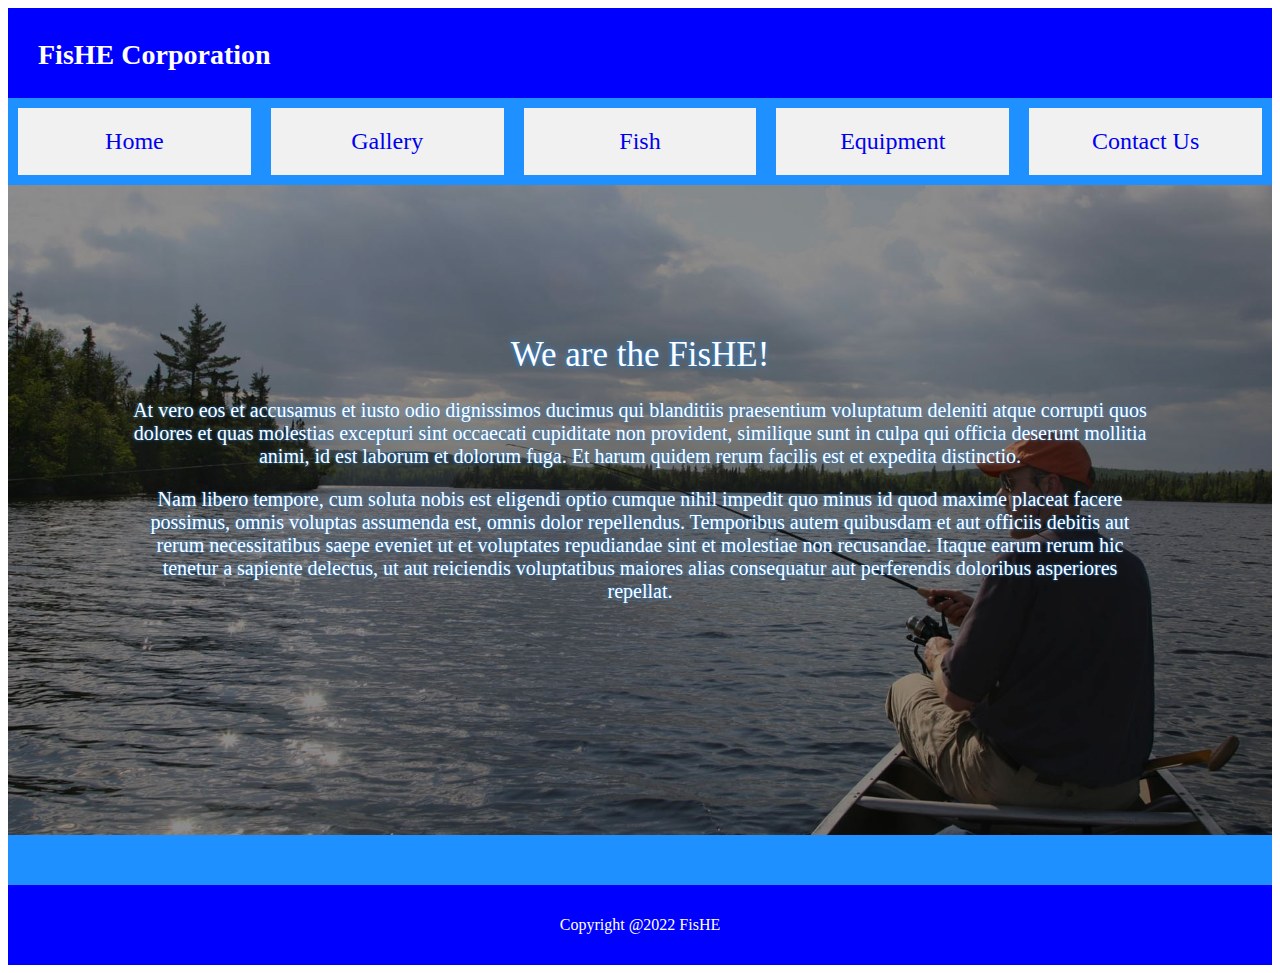
==== index.html @ 72b5618d "Updated index html & css for footer" ====
<!DOCTYPE html>
<html lang="en">
<head>
    <meta charset="UTF-8">
    <meta http-equiv="X-UA-Compatible" content="IE=edge">
    <meta name="viewport" content="width=device-width, initial-scale=1.0">
    <title>FisHE Corporation</title>
    <link rel="stylesheet" href="index-style.css">
</head>
<body>
    <div class="header">
        <div class="navbar-container">
            <div class="navbar-content">
                <h1>FisHE Corporation</h1>
            </div>
        </div>
        <div class="flex-container">
            <a href="https://akosovski.github.io/FisHE-HCI.github.io/index.html"><div>Home</div></a>
            <a href="https://akosovski.github.io/FisHE-HCI.github.io/gallery.html"><div>Gallery</div></a>
            <a href="#"><div>Fish</div></a>
            <a href="#"><div>Equipment</div></a>
            <a href="#"><div>Contact Us</div></a>
        </div>          
    </div>
        
    <div class="description-container">
        <div class="description-content">
            <div class="description" style="opacity: 5"><h1>We are the FisHE!</h1></div>
            <div class="description"><p>At vero eos et accusamus et iusto odio dignissimos ducimus qui blanditiis praesentium voluptatum deleniti atque corrupti quos dolores et quas molestias excepturi sint occaecati cupiditate non provident, similique sunt in culpa qui officia deserunt mollitia animi, id est laborum et dolorum fuga. Et harum quidem rerum facilis est et expedita distinctio. </p></div>
            <div class="description"><p>Nam libero tempore, cum soluta nobis est eligendi optio cumque nihil impedit quo minus id quod maxime placeat facere possimus, omnis voluptas assumenda est, omnis dolor repellendus. Temporibus autem quibusdam et aut officiis debitis aut rerum necessitatibus saepe eveniet ut et voluptates repudiandae sint et molestiae non recusandae. Itaque earum rerum hic tenetur a sapiente delectus, ut aut reiciendis voluptatibus maiores alias consequatur aut perferendis doloribus asperiores repellat.</p></div>  
        </div>
    </div>

    <div class="image-carousel">
        <div class="flex-container-home">
            <a class="prev" onclick="addImages(-1)" style="max-width: 100px;"><div><h1 style="right: 30%;">&#10094;</h1></div></a>
            <div class="carousel-container">
                <div class="carousel">
                    <img src="./home-images/carousel-images-1.jpg" style="width:100%">
                </div>
                <div class="carousel">
                    <img src="./home-images/carousel-images-2.jpg" style="width:100%">
                </div>
                <div class="carousel">
                    <img src="./home-images/carousel-images-3.jpg" style="width:100%">
                </div>   
            </div>
            <a class="next" onclick="addImages(1)" style="max-width: 100px;"><div><h1 style="left: 30%;">&#10095;</h1></div></a>
        </div>
    </div>

    <footer>
        <div class="footer-container">
            <div class="footer-content">
                <h1>Copyright @2022 FisHE</h1>
            </div>
        </div>
    </footer>

    <script src="index-app.js"></script>
</body>
</html>
---- index-style.css ----
* {box-sizing: border-box;}

/* Header Properties - Start */
.navbar-container{
    background-color: blue;
    display: inline-block;
    height: 90px;
    width: 100%;
    position: sticky;
    top: 0px;
    z-index:99;
}
.navbar-content h1{
    font-size: 28px;
    padding-left: 30px;
    padding-top: 12px;
    color: white;
    transition: all 500ms;
}
.flex-container {
    width: 100%;
    justify-content: center;
    display: flex;
    background-color: dodgerblue;
}
.flex-container a {
    text-decoration: none;
    text-align: center;
    flex: 1;
    background-color: #f1f1f1;
    margin: 10px;
    padding: 20px;
    font-size: 24px;
    transition: all 300ms;
}
.flex-container a:hover {
    background-color: lightgreen;
    color: white;
    font-weight: bold;
    border-radius: 15px 50px;
}
/* Responsive Media */
@media only screen and (max-width: 1100px) {
    .flex-container a {
        margin: center;
        font-size: 20px;
        transition: all 300ms;
        padding: 10px;
    }
}
@media only screen and (max-width: 825px) {
    .navbar-content h1{
        font-size: 26px;
        text-align: center;
        color: white;
        transition: all 500ms;
    }
    .flex-container a {
        position: relative;
        float: left;
        margin: center;
        flex: 1;
        font-size: 20px;
        transition: all 300ms;
        padding: 13px;
        height: fit-content;
    }
    .flex-container{
        flex-direction: column;
    }
}
@media only screen and (max-width: 600px) {
    .flex-container a {
        margin: center;
        font-size: 18px;
        transition: all 300ms;
        padding: 10px;
    }
}
/* Header Properties - End */


/* Home Properties - Start */

/* Body Description */
.description-container {
    margin-top: -23px;
    width: 100%;
    min-height: 650px;
    background-image: url('./home-images/home-backdrop.jpg');
    background-size: cover;
    transition: all 500ms;
}
.description-content{
    background-color: rgba(0,0,0,.45);
    min-height: 650px;
    transition: all 500ms;
}
.description h1 {
    color: white;
    padding-top: 150px;
    text-align: center;
    font-size: 35px;
    font-weight: normal;
    padding-left: 30px;
    padding-right: 30px;
    text-shadow: 0 0 5px dodgerblue;
    transition: all 500ms;
}
.description p{
    color: white;
    text-align: center;
    font-size: 20px;
    padding-left: 120px;
    padding-right: 120px;
    text-shadow: 0 0 3px dodgerblue;
    transition: all 500ms;
}

@media only screen and (max-width: 1160px) {
    .description-container {
        margin-top: -17px;
        min-height: 590px;
    }
    .description h1 {
        color: white;
        padding-top: 120px;
        text-align: center;
        font-size: 26px;
        font-weight: normal;
        padding-left: 10px;
        padding-right: 10px;
        text-shadow: 0 0 5px dodgerblue;
    }
    .description p{
        color: white;
        text-align: center;
        font-size: 17px;
        padding-left: 50px;
        padding-right: 50px;
        text-shadow: 0 0 3px dodgerblue;
    }
    .description-content{
        min-height: 590px;
    }
}
@media only screen and (max-width: 850px) {
    .description h1 {
        color: white;
        padding-top: 100px;
        text-align: center;
        font-size: 20px;
        font-weight: normal;
        padding-left: 10px;
        padding-right: 10px;
        text-shadow: 0 0 5px dodgerblue;
    }
    .description p{
        color: white;
        text-align: center;
        font-size: 16px;
        padding-left: 50px;
        padding-right: 50px;
        text-shadow: 0 0 3px dodgerblue;
    }
}
@media only screen and (max-width: 600px) {
    .description-container {
        margin-top: -15px;
        min-height: 550px;
    }
    .description h1 {
        color: white;
        padding-top: 45px;
        text-align: center;
        font-size: 21px;
        font-weight: normal;
        padding-left: 10px;
        padding-right: 10px;
        text-shadow: 0 0 5px dodgerblue;
    }
    .description p{
        color: white;
        text-align: center;
        font-size: 15px;
        padding-left: 50px;
        padding-right: 50px;
        text-shadow: 0 0 3px dodgerblue;
    }
    .description-content{
        min-height: 550px;
    }
}
@media only screen and (max-width: 600px) {

    .description h1 {
        color: white;
        padding-top: 30px;
        text-align: center;
        font-size: 18px;
        font-weight: normal;
        padding-left: 10px;
        padding-right: 10px;
        text-shadow: 0 0 5px dodgerblue;
    }
    .description p{
        color: white;
        text-align: center;
        font-size: 14px;
        padding-left: 50px;
        padding-right: 50px;
        text-shadow: 0 0 3px dodgerblue;
    }
}

/* Image Carousel */
.flex-container-home {
    width: 100%;
    justify-content: center;
    display: flex;
    background-color: dodgerblue;
}
.flex-container-home a {
    min-width: 5%;
    text-decoration: none;
    text-align: center;
    flex: 1;
    background-color: white;
    margin: 25px;
    font-size: 24px;
    transition: all 300ms;
    border-radius: 10px;
}
.flex-container-home h1 {
    position: absolute;
    top: 35%;
    font-size: 60px;
    transition: all 300ms;
    color: white;
}
.carousel {display: none}
.carousel-container img {vertical-align: middle;}
.carousel-container {
    max-width: 1235px;
    position: relative;
    margin: auto;
}
.prev, .next {
    justify-content: center;
    cursor: pointer;
    max-width: 120px;
    position: relative;
    font-weight: bold;
    font-size: 18px;
    transition: 0.6s ease;
    border-radius: 0 3px 3px 0;
}
.next { 
    right: 0; 
    border-radius: 3px 0 0 3px;
}
.prev:hover, .next:hover {
    background-color: rgb(124, 207, 124);
}
@media only screen and (max-width: 1100px) {
    .flex-container-home a {
        margin: 20px;
        border-radius: 7px;
    }
    .flex-container-home h1 {
        position: absolute;
        top: 35%;
        font-size: 40px;
        transition: all 300ms;
        color: white;
    }
}
@media only screen and (max-width: 800px) {
    .flex-container-home a {
        border-radius: 4px;
        margin: 10px;
    }
    .flex-container-home h1 {
        position: absolute;
        top: 35%;
        font-size: 20px;
        transition: all 300ms;
        color: white;
    }
}
/* Home Properties - End */

/* Footer Properties */
.footer-container{
    background-color: blue;
    display: inline-block;
    height: 80px;
    width: 100%;
    position: sticky;
    bottom: 0px;
}
.footer-content{
    display: flex;
    align-items: center;
    justify-content: center;
    flex-direction: column;
    text-align: center;
}
.footer-content h1{
    text-align: center;
    font-size: 16px;
    padding-left: auto;
    padding-right: auto;
    padding-top: 20px;
    color: white;
    transition: all 500ms;
    font-weight: normal;
}
@media only screen and (max-width: 800px) {
    .footer-content h1 {
        text-align: center;
        font-weight: normal;
        font-size: 13px;
        padding-left: auto;
        padding-right: auto;
        padding-top: 12px;
        color: white;
        transition: all 500ms;
    }
}
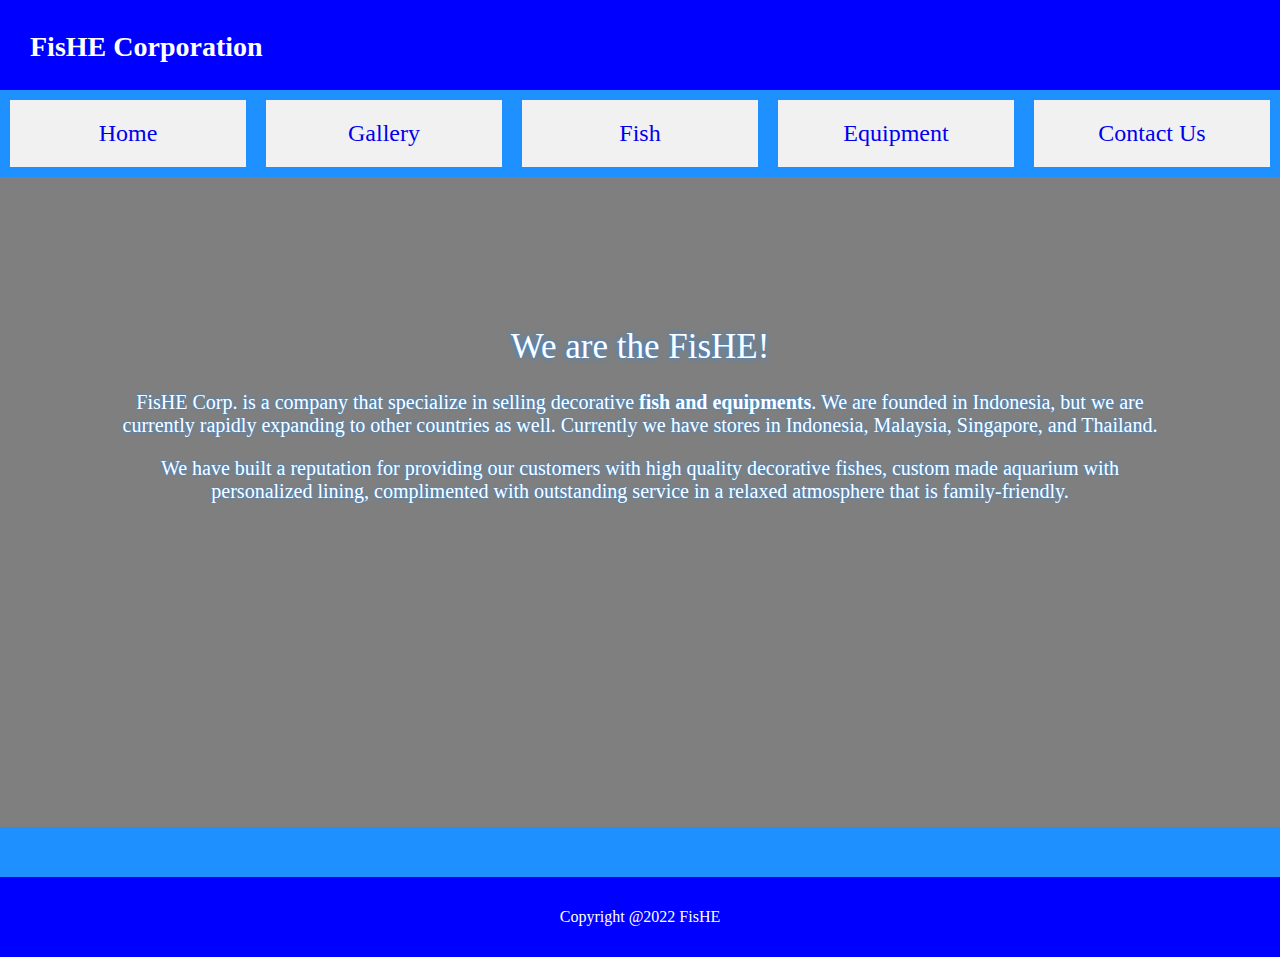
==== commit e6c62f95: "Redefine index and adding contact form validation" ====
--- a/index.html
+++ b/index.html
@@ -15,25 +15,25 @@
             </div>
         </div>
         <div class="flex-container">
-            <a href="https://akosovski.github.io/FisHE-HCI.github.io/index.html"><div>Home</div></a>
-            <a href="https://akosovski.github.io/FisHE-HCI.github.io/gallery.html"><div>Gallery</div></a>
-            <a href="#"><div>Fish</div></a>
-            <a href="#"><div>Equipment</div></a>
-            <a href="#"><div>Contact Us</div></a>
+            <a href="index.html"><div>Home</div></a>
+            <a href="gallery.html"><div>Gallery</div></a>
+            <a href="fish.html"><div>Fish</div></a>
+            <a href="equipment.html"><div>Equipment</div></a>
+            <a href="contact.html"><div>Contact Us</div></a>
         </div>          
     </div>
         
     <div class="description-container">
         <div class="description-content">
             <div class="description" style="opacity: 5"><h1>We are the FisHE!</h1></div>
-            <div class="description"><p>At vero eos et accusamus et iusto odio dignissimos ducimus qui blanditiis praesentium voluptatum deleniti atque corrupti quos dolores et quas molestias excepturi sint occaecati cupiditate non provident, similique sunt in culpa qui officia deserunt mollitia animi, id est laborum et dolorum fuga. Et harum quidem rerum facilis est et expedita distinctio. </p></div>
-            <div class="description"><p>Nam libero tempore, cum soluta nobis est eligendi optio cumque nihil impedit quo minus id quod maxime placeat facere possimus, omnis voluptas assumenda est, omnis dolor repellendus. Temporibus autem quibusdam et aut officiis debitis aut rerum necessitatibus saepe eveniet ut et voluptates repudiandae sint et molestiae non recusandae. Itaque earum rerum hic tenetur a sapiente delectus, ut aut reiciendis voluptatibus maiores alias consequatur aut perferendis doloribus asperiores repellat.</p></div>  
+            <div class="description"><p>FisHE Corp. is a company that specialize in selling decorative <strong>fish and equipments</strong>. We are founded in Indonesia, but we are currently rapidly expanding to other countries as well. Currently we have stores in Indonesia, Malaysia, Singapore, and Thailand. </p></div>
+            <div class="description"><p>We have built a reputation for providing our customers with high quality decorative fishes, custom made aquarium with personalized lining, complimented with outstanding service in a relaxed atmosphere that is family-friendly.</p></div>  
         </div>
     </div>
 
     <div class="image-carousel">
         <div class="flex-container-home">
-            <a class="prev" onclick="addImages(-1)" style="max-width: 100px;"><div><h1 style="right: 30%;">&#10094;</h1></div></a>
+            <a class="prev" onclick="addImages(-1)" style="max-width: 90px;"><div><h1 style="right: 30%;">&#10094;</h1></div></a>
             <div class="carousel-container">
                 <div class="carousel">
                     <img src="./home-images/carousel-images-1.jpg" style="width:100%">
@@ -45,7 +45,7 @@
                     <img src="./home-images/carousel-images-3.jpg" style="width:100%">
                 </div>   
             </div>
-            <a class="next" onclick="addImages(1)" style="max-width: 100px;"><div><h1 style="left: 30%;">&#10095;</h1></div></a>
+            <a class="next" onclick="addImages(1)" style="max-width: 90px;"><div><h1 style="left: 30%;">&#10095;</h1></div></a>
         </div>
     </div>
 
--- a/index-style.css
+++ b/index-style.css
@@ -1,4 +1,7 @@
-* {box-sizing: border-box;}
+body {
+    margin: 0; 
+    box-sizing: border-box;
+}
 
 /* Header Properties - Start */
 .navbar-container{
@@ -87,13 +90,15 @@
     margin-top: -23px;
     width: 100%;
     min-height: 650px;
-    background-image: url('./home-images/home-backdrop.jpg');
+    max-height: 800px;
+    background-image: url('#');
     background-size: cover;
     transition: all 500ms;
 }
 .description-content{
-    background-color: rgba(0,0,0,.45);
+    background-color: rgba(0,0,0,.50);
     min-height: 650px;
+    max-height: 800px;
     transition: all 500ms;
 }
 .description h1 {
@@ -241,7 +246,7 @@
 .carousel {display: none}
 .carousel-container img {vertical-align: middle;}
 .carousel-container {
-    max-width: 1235px;
+    max-width: 1600px;
     position: relative;
     margin: auto;
 }
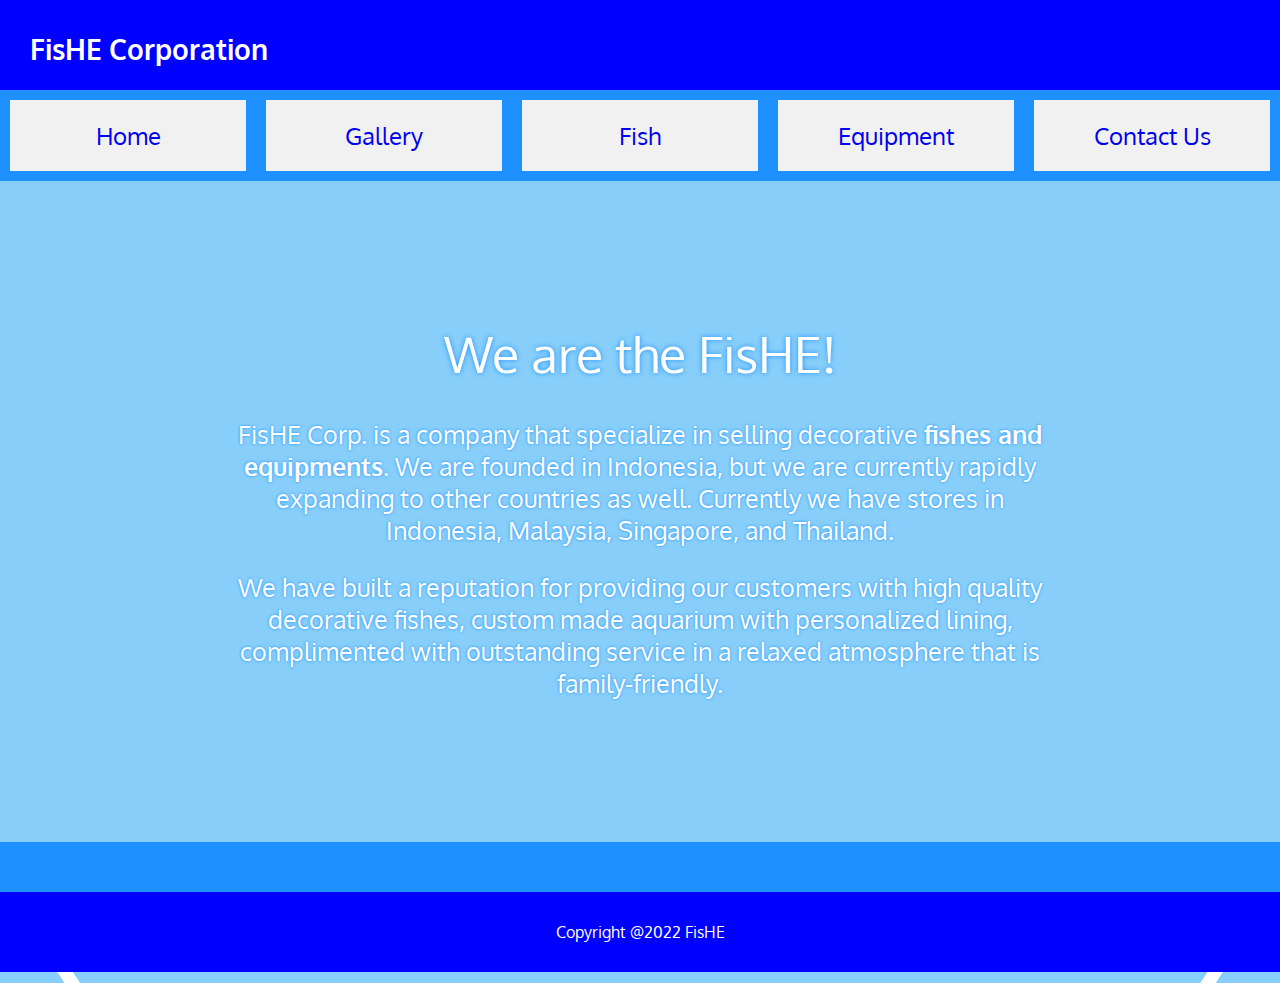
==== commit 785347a9: "Reworked index html & css" ====
--- a/index.html
+++ b/index.html
@@ -6,6 +6,7 @@
     <meta name="viewport" content="width=device-width, initial-scale=1.0">
     <title>FisHE Corporation</title>
     <link rel="stylesheet" href="index-style.css">
+    <link href="https://fonts.googleapis.com/css2?family=Oxygen&display=swap" rel="stylesheet">
 </head>
 <body>
     <div class="header">
@@ -26,7 +27,7 @@
     <div class="description-container">
         <div class="description-content">
             <div class="description" style="opacity: 5"><h1>We are the FisHE!</h1></div>
-            <div class="description"><p>FisHE Corp. is a company that specialize in selling decorative <strong>fish and equipments</strong>. We are founded in Indonesia, but we are currently rapidly expanding to other countries as well. Currently we have stores in Indonesia, Malaysia, Singapore, and Thailand. </p></div>
+            <div class="description"><p>FisHE Corp. is a company that specialize in selling decorative <strong>fishes and equipments</strong>. We are founded in Indonesia, but we are currently rapidly expanding to other countries as well. Currently we have stores in Indonesia, Malaysia, Singapore, and Thailand. </p></div>
             <div class="description"><p>We have built a reputation for providing our customers with high quality decorative fishes, custom made aquarium with personalized lining, complimented with outstanding service in a relaxed atmosphere that is family-friendly.</p></div>  
         </div>
     </div>
--- a/index-style.css
+++ b/index-style.css
@@ -1,6 +1,8 @@
 body {
     margin: 0; 
     box-sizing: border-box;
+    background-color: lightskyblue;
+    font-family: 'Oxygen', sans-serif;
 }
 
 /* Header Properties - Start */
@@ -91,21 +93,21 @@
     width: 100%;
     min-height: 650px;
     max-height: 800px;
+    background-color: lightskyblue;
     background-image: url('#');
     background-size: cover;
     transition: all 500ms;
 }
 .description-content{
-    background-color: rgba(0,0,0,.50);
     min-height: 650px;
     max-height: 800px;
     transition: all 500ms;
 }
 .description h1 {
     color: white;
-    padding-top: 150px;
-    text-align: center;
-    font-size: 35px;
+    padding-top: 130px;
+    text-align: center;
+    font-size: 50px;
     font-weight: normal;
     padding-left: 30px;
     padding-right: 30px;
@@ -115,9 +117,9 @@
 .description p{
     color: white;
     text-align: center;
-    font-size: 20px;
-    padding-left: 120px;
-    padding-right: 120px;
+    font-size: 25px;
+    padding-left: 220px;
+    padding-right: 220px;
     text-shadow: 0 0 3px dodgerblue;
     transition: all 500ms;
 }
@@ -129,9 +131,32 @@
     }
     .description h1 {
         color: white;
-        padding-top: 120px;
-        text-align: center;
-        font-size: 26px;
+        padding-top: 150px;
+        text-align: center;
+        font-size: 29px;
+        font-weight: normal;
+        padding-left: 160px;
+        padding-right: 160px;
+        text-shadow: 0 0 5px dodgerblue;
+    }
+    .description p{
+        color: white;
+        text-align: center;
+        font-size: 19px;
+        padding-left: 90px;
+        padding-right: 90px;
+        text-shadow: 0 0 3px dodgerblue;
+    }
+    .description-content{
+        min-height: 590px;
+    }
+}
+@media only screen and (max-width: 850px) {
+    .description h1 {
+        color: white;
+        padding-top: 100px;
+        text-align: center;
+        font-size: 30px;
         font-weight: normal;
         padding-left: 10px;
         padding-right: 10px;
@@ -140,43 +165,23 @@
     .description p{
         color: white;
         text-align: center;
-        font-size: 17px;
-        padding-left: 50px;
-        padding-right: 50px;
+        font-size: 18px;
+        padding-left: 70px;
+        padding-right: 70px;
         text-shadow: 0 0 3px dodgerblue;
     }
     .description-content{
-        min-height: 590px;
-    }
-}
-@media only screen and (max-width: 850px) {
-    .description h1 {
-        color: white;
-        padding-top: 100px;
-        text-align: center;
-        font-size: 20px;
-        font-weight: normal;
-        padding-left: 10px;
-        padding-right: 10px;
-        text-shadow: 0 0 5px dodgerblue;
-    }
-    .description p{
-        color: white;
-        text-align: center;
-        font-size: 16px;
-        padding-left: 50px;
-        padding-right: 50px;
-        text-shadow: 0 0 3px dodgerblue;
+        max-height: 360px;
     }
 }
 @media only screen and (max-width: 600px) {
     .description-container {
         margin-top: -15px;
-        min-height: 550px;
+        min-height: 420px;
     }
     .description h1 {
-        color: white;
-        padding-top: 45px;
+        padding-top: 100px;
+        color: white;
         text-align: center;
         font-size: 21px;
         font-weight: normal;
@@ -193,28 +198,14 @@
         text-shadow: 0 0 3px dodgerblue;
     }
     .description-content{
-        min-height: 550px;
-    }
-}
-@media only screen and (max-width: 600px) {
-
+        min-height: 420px;
+    }
+}
+
+@media only screen and (max-width: 450px) {
+    
     .description h1 {
-        color: white;
-        padding-top: 30px;
-        text-align: center;
-        font-size: 18px;
-        font-weight: normal;
-        padding-left: 10px;
-        padding-right: 10px;
-        text-shadow: 0 0 5px dodgerblue;
-    }
-    .description p{
-        color: white;
-        text-align: center;
-        font-size: 14px;
-        padding-left: 50px;
-        padding-right: 50px;
-        text-shadow: 0 0 3px dodgerblue;
+        padding-top: 50px;
     }
 }
 
@@ -230,7 +221,7 @@
     text-decoration: none;
     text-align: center;
     flex: 1;
-    background-color: white;
+    background-color: lightskyblue;
     margin: 25px;
     font-size: 24px;
     transition: all 300ms;
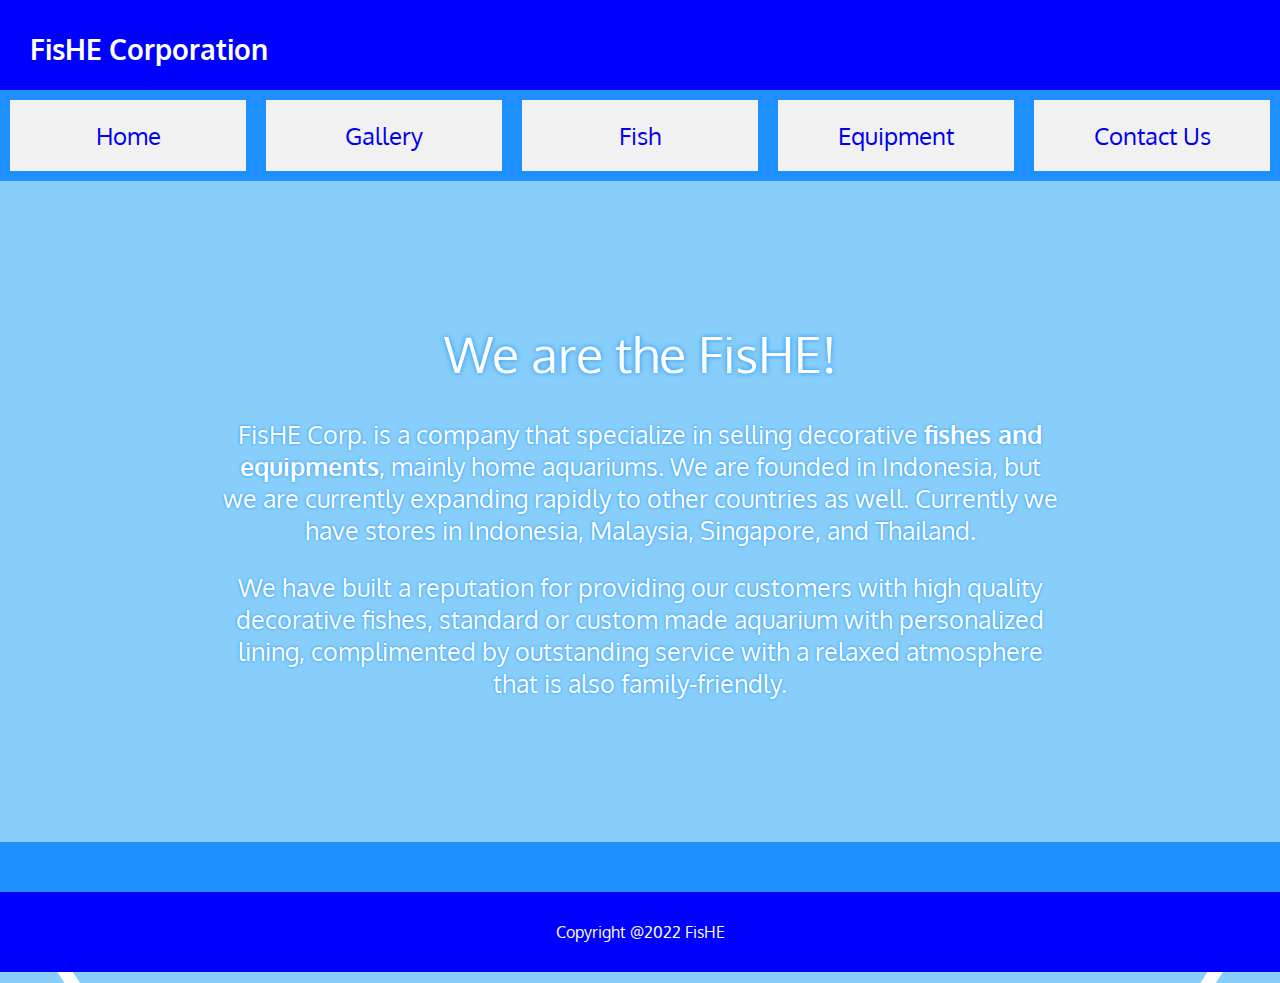
==== commit 6a37ea18: "Update index.html" ====
--- a/index.html
+++ b/index.html
@@ -27,8 +27,8 @@
     <div class="description-container">
         <div class="description-content">
             <div class="description" style="opacity: 5"><h1>We are the FisHE!</h1></div>
-            <div class="description"><p>FisHE Corp. is a company that specialize in selling decorative <strong>fishes and equipments</strong>. We are founded in Indonesia, but we are currently rapidly expanding to other countries as well. Currently we have stores in Indonesia, Malaysia, Singapore, and Thailand. </p></div>
-            <div class="description"><p>We have built a reputation for providing our customers with high quality decorative fishes, custom made aquarium with personalized lining, complimented with outstanding service in a relaxed atmosphere that is family-friendly.</p></div>  
+            <div class="description"><p>FisHE Corp. is a company that specialize in selling decorative <strong>fishes and equipments</strong>, mainly home aquariums. We are founded in Indonesia, but we are currently expanding rapidly to other countries as well. Currently we have stores in Indonesia, Malaysia, Singapore, and Thailand. </p></div>
+            <div class="description"><p>We have built a reputation for providing our customers with high quality decorative fishes, standard or custom made aquarium with personalized lining, complimented by outstanding service with a relaxed atmosphere that is also family-friendly.</p></div>  
         </div>
     </div>
 
@@ -60,4 +60,4 @@
 
     <script src="index-app.js"></script>
 </body>
-</html>+</html>
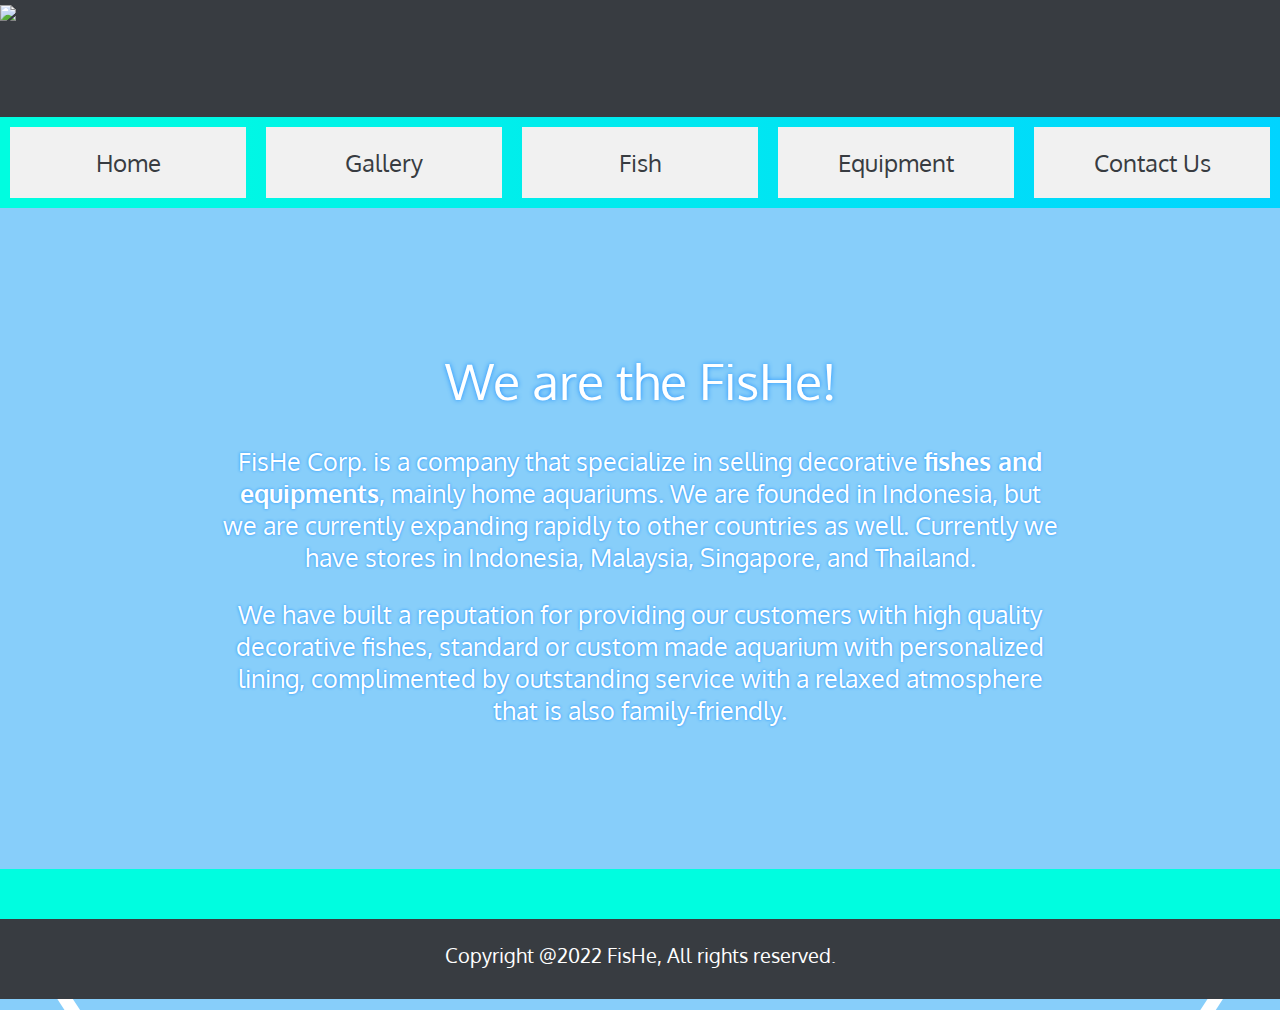
==== commit 12f196ce: "Further rework of index navbar logo" ====
--- a/index.html
+++ b/index.html
@@ -4,7 +4,7 @@
     <meta charset="UTF-8">
     <meta http-equiv="X-UA-Compatible" content="IE=edge">
     <meta name="viewport" content="width=device-width, initial-scale=1.0">
-    <title>FisHE Corporation</title>
+    <title>FisHe Corporation</title>
     <link rel="stylesheet" href="index-style.css">
     <link href="https://fonts.googleapis.com/css2?family=Oxygen&display=swap" rel="stylesheet">
 </head>
@@ -12,7 +12,7 @@
     <div class="header">
         <div class="navbar-container">
             <div class="navbar-content">
-                <h1>FisHE Corporation</h1>
+                <img id="navbar-logo" src="./home-images/FisHE-logo.png">
             </div>
         </div>
         <div class="flex-container">
@@ -26,8 +26,8 @@
         
     <div class="description-container">
         <div class="description-content">
-            <div class="description" style="opacity: 5"><h1>We are the FisHE!</h1></div>
-            <div class="description"><p>FisHE Corp. is a company that specialize in selling decorative <strong>fishes and equipments</strong>, mainly home aquariums. We are founded in Indonesia, but we are currently expanding rapidly to other countries as well. Currently we have stores in Indonesia, Malaysia, Singapore, and Thailand. </p></div>
+            <div class="description" style="opacity: 5"><h1>We are the FisHe!</h1></div>
+            <div class="description"><p>FisHe Corp. is a company that specialize in selling decorative <strong>fishes and equipments</strong>, mainly home aquariums. We are founded in Indonesia, but we are currently expanding rapidly to other countries as well. Currently we have stores in Indonesia, Malaysia, Singapore, and Thailand. </p></div>
             <div class="description"><p>We have built a reputation for providing our customers with high quality decorative fishes, standard or custom made aquarium with personalized lining, complimented by outstanding service with a relaxed atmosphere that is also family-friendly.</p></div>  
         </div>
     </div>
@@ -53,7 +53,7 @@
     <footer>
         <div class="footer-container">
             <div class="footer-content">
-                <h1>Copyright @2022 FisHE</h1>
+                <h1>Copyright @2022 FisHe, All rights reserved.</h1>
             </div>
         </div>
     </footer>
--- a/index-style.css
+++ b/index-style.css
@@ -7,28 +7,29 @@
 
 /* Header Properties - Start */
 .navbar-container{
-    background-color: blue;
-    display: inline-block;
-    height: 90px;
+    background-color: #383c41;
+    display: flex;
+    height: 117px;
     width: 100%;
     position: sticky;
     top: 0px;
     z-index:99;
-}
-.navbar-content h1{
-    font-size: 28px;
-    padding-left: 30px;
-    padding-top: 12px;
-    color: white;
-    transition: all 500ms;
+    transition: all 300ms;
+}
+#navbar-logo{
+    width: 200px;
+    height: auto;
+    overflow: hidden;
+    margin-top: 5px;
 }
 .flex-container {
     width: 100%;
     justify-content: center;
     display: flex;
-    background-color: dodgerblue;
+    background: linear-gradient(90deg, rgba(0,253,224,1) 5%, rgba(0,212,255,1) 100%);
 }
 .flex-container a {
+    color: #383c41;
     text-decoration: none;
     text-align: center;
     flex: 1;
@@ -54,11 +55,8 @@
     }
 }
 @media only screen and (max-width: 825px) {
-    .navbar-content h1{
-        font-size: 26px;
-        text-align: center;
-        color: white;
-        transition: all 500ms;
+    .navbar-container{
+        justify-content: center;
     }
     .flex-container a {
         position: relative;
@@ -214,14 +212,14 @@
     width: 100%;
     justify-content: center;
     display: flex;
-    background-color: dodgerblue;
+    background: rgba(0,253,224,1) 5%;
 }
 .flex-container-home a {
     min-width: 5%;
     text-decoration: none;
     text-align: center;
     flex: 1;
-    background-color: lightskyblue;
+    background-color: #08d4ff;
     margin: 25px;
     font-size: 24px;
     transition: all 300ms;
@@ -256,7 +254,7 @@
     border-radius: 3px 0 0 3px;
 }
 .prev:hover, .next:hover {
-    background-color: rgb(124, 207, 124);
+    background-color: #00fd54;
 }
 @media only screen and (max-width: 1100px) {
     .flex-container-home a {
@@ -288,7 +286,7 @@
 
 /* Footer Properties */
 .footer-container{
-    background-color: blue;
+    background-color: #383c41;
     display: inline-block;
     height: 80px;
     width: 100%;
@@ -304,10 +302,10 @@
 }
 .footer-content h1{
     text-align: center;
-    font-size: 16px;
+    font-size: 20px;
     padding-left: auto;
     padding-right: auto;
-    padding-top: 20px;
+    padding-top: 10px;
     color: white;
     transition: all 500ms;
     font-weight: normal;
@@ -316,10 +314,10 @@
     .footer-content h1 {
         text-align: center;
         font-weight: normal;
-        font-size: 13px;
+        font-size: 14px;
         padding-left: auto;
         padding-right: auto;
-        padding-top: 12px;
+        padding-top: 15px;
         color: white;
         transition: all 500ms;
     }
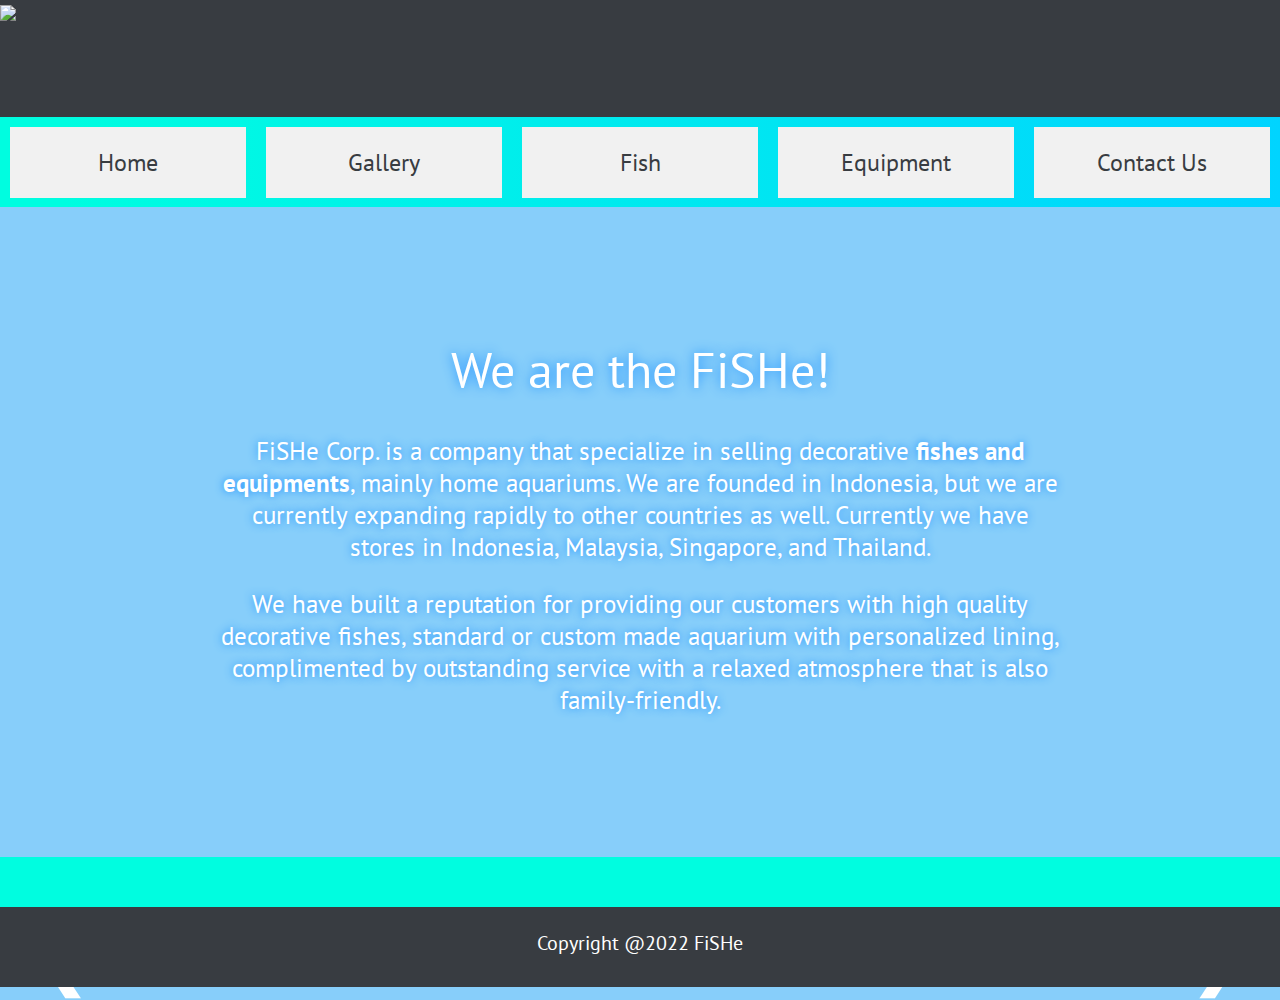
==== commit 4619a4f7: "Major navbar changes on all pages" ====
--- a/index.html
+++ b/index.html
@@ -4,9 +4,9 @@
     <meta charset="UTF-8">
     <meta http-equiv="X-UA-Compatible" content="IE=edge">
     <meta name="viewport" content="width=device-width, initial-scale=1.0">
-    <title>FisHe Corporation</title>
+    <title>FiSHe - Home</title>
     <link rel="stylesheet" href="index-style.css">
-    <link href="https://fonts.googleapis.com/css2?family=Oxygen&display=swap" rel="stylesheet">
+    <link href="https://fonts.googleapis.com/css2?family=PT+Sans&display=swap" rel="stylesheet">
 </head>
 <body>
     <div class="header">
@@ -26,8 +26,8 @@
         
     <div class="description-container">
         <div class="description-content">
-            <div class="description" style="opacity: 5"><h1>We are the FisHe!</h1></div>
-            <div class="description"><p>FisHe Corp. is a company that specialize in selling decorative <strong>fishes and equipments</strong>, mainly home aquariums. We are founded in Indonesia, but we are currently expanding rapidly to other countries as well. Currently we have stores in Indonesia, Malaysia, Singapore, and Thailand. </p></div>
+            <div class="description" style="opacity: 5"><h1>We are the FiSHe!</h1></div>
+            <div class="description"><p>FiSHe Corp. is a company that specialize in selling decorative <strong>fishes and equipments</strong>, mainly home aquariums. We are founded in Indonesia, but we are currently expanding rapidly to other countries as well. Currently we have stores in Indonesia, Malaysia, Singapore, and Thailand. </p></div>
             <div class="description"><p>We have built a reputation for providing our customers with high quality decorative fishes, standard or custom made aquarium with personalized lining, complimented by outstanding service with a relaxed atmosphere that is also family-friendly.</p></div>  
         </div>
     </div>
@@ -53,7 +53,7 @@
     <footer>
         <div class="footer-container">
             <div class="footer-content">
-                <h1>Copyright @2022 FisHe, All rights reserved.</h1>
+                <h1>Copyright  @2022  FiSHe</h1>
             </div>
         </div>
     </footer>
--- a/index-style.css
+++ b/index-style.css
@@ -2,7 +2,7 @@
     margin: 0; 
     box-sizing: border-box;
     background-color: lightskyblue;
-    font-family: 'Oxygen', sans-serif;
+    font-family: 'PT Sans', sans-serif;
 }
 
 /* Header Properties - Start */
@@ -87,12 +87,12 @@
 
 /* Body Description */
 .description-container {
-    margin-top: -23px;
+    margin-top: -35px;
     width: 100%;
     min-height: 650px;
-    max-height: 800px;
+    max-height: 900px;
     background-color: lightskyblue;
-    background-image: url('#');
+    background-image: url('./home-images/background-image.jpg');
     background-size: cover;
     transition: all 500ms;
 }
@@ -109,7 +109,7 @@
     font-weight: normal;
     padding-left: 30px;
     padding-right: 30px;
-    text-shadow: 0 0 5px dodgerblue;
+    text-shadow: 0 0 12px dodgerblue;
     transition: all 500ms;
 }
 .description p{
@@ -118,32 +118,28 @@
     font-size: 25px;
     padding-left: 220px;
     padding-right: 220px;
-    text-shadow: 0 0 3px dodgerblue;
+    text-shadow: 0 0 9px dodgerblue;
     transition: all 500ms;
 }
 
 @media only screen and (max-width: 1160px) {
     .description-container {
-        margin-top: -17px;
+        margin-top: -20px;
         min-height: 590px;
     }
     .description h1 {
-        color: white;
         padding-top: 150px;
         text-align: center;
         font-size: 29px;
         font-weight: normal;
         padding-left: 160px;
         padding-right: 160px;
-        text-shadow: 0 0 5px dodgerblue;
     }
     .description p{
-        color: white;
         text-align: center;
         font-size: 19px;
         padding-left: 90px;
         padding-right: 90px;
-        text-shadow: 0 0 3px dodgerblue;
     }
     .description-content{
         min-height: 590px;
@@ -151,22 +147,18 @@
 }
 @media only screen and (max-width: 850px) {
     .description h1 {
-        color: white;
-        padding-top: 100px;
+        padding-top: 140px;
         text-align: center;
         font-size: 30px;
         font-weight: normal;
         padding-left: 10px;
         padding-right: 10px;
-        text-shadow: 0 0 5px dodgerblue;
     }
     .description p{
-        color: white;
         text-align: center;
         font-size: 18px;
         padding-left: 70px;
         padding-right: 70px;
-        text-shadow: 0 0 3px dodgerblue;
     }
     .description-content{
         max-height: 360px;
@@ -179,21 +171,17 @@
     }
     .description h1 {
         padding-top: 100px;
-        color: white;
         text-align: center;
         font-size: 21px;
         font-weight: normal;
         padding-left: 10px;
         padding-right: 10px;
-        text-shadow: 0 0 5px dodgerblue;
     }
     .description p{
-        color: white;
         text-align: center;
         font-size: 15px;
         padding-left: 50px;
         padding-right: 50px;
-        text-shadow: 0 0 3px dodgerblue;
     }
     .description-content{
         min-height: 420px;
@@ -201,7 +189,6 @@
 }
 
 @media only screen and (max-width: 450px) {
-    
     .description h1 {
         padding-top: 50px;
     }
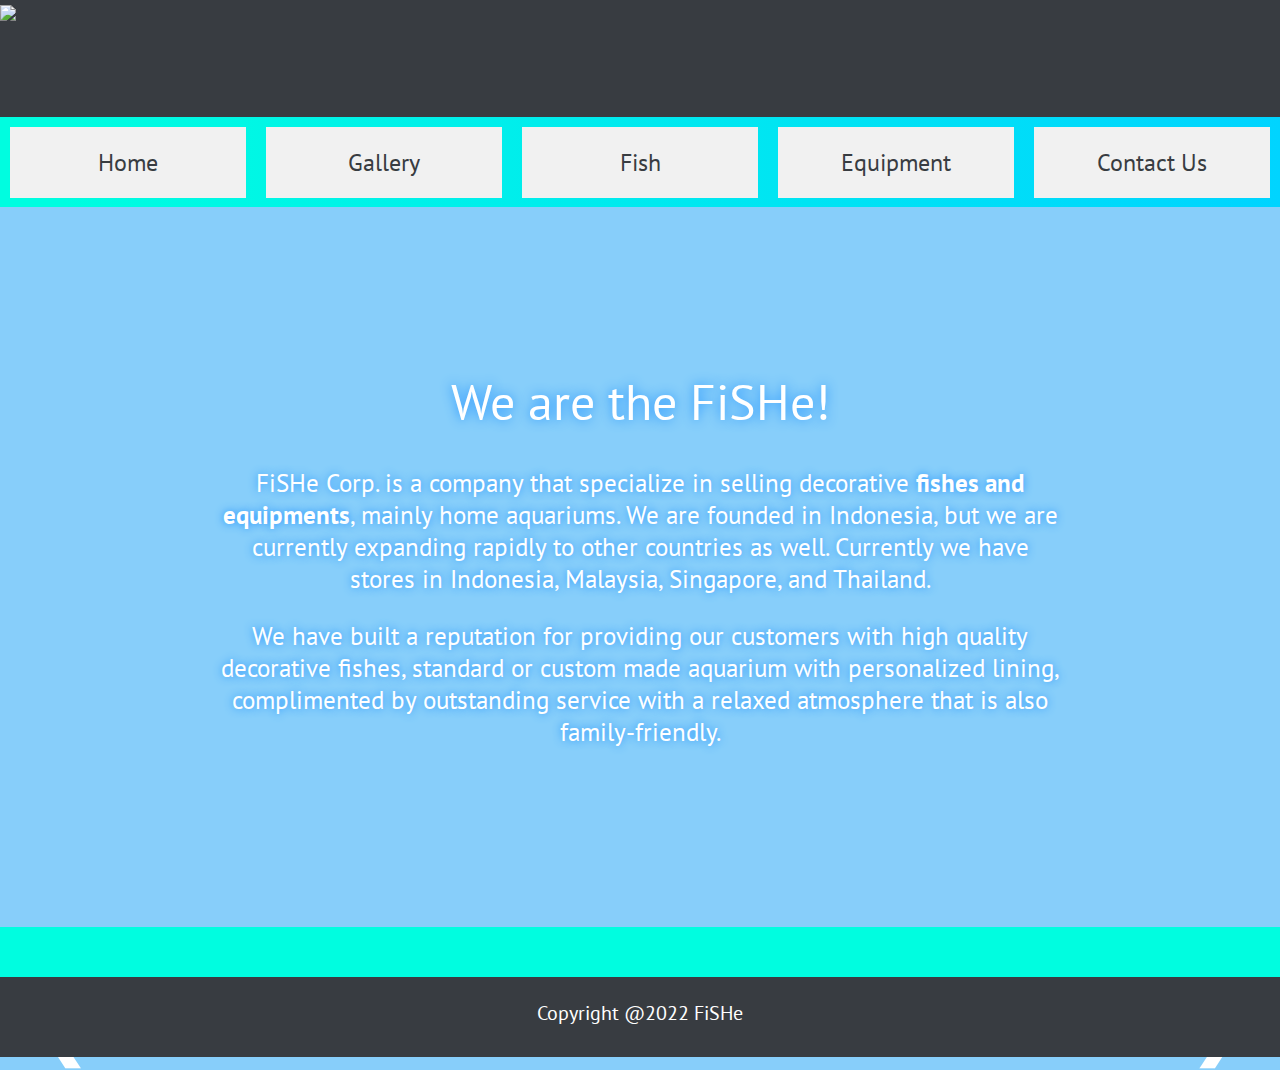
==== commit 15d332e5: "Added tab favicon" ====
--- a/index.html
+++ b/index.html
@@ -7,6 +7,7 @@
     <title>FiSHe - Home</title>
     <link rel="stylesheet" href="index-style.css">
     <link href="https://fonts.googleapis.com/css2?family=PT+Sans&display=swap" rel="stylesheet">
+    <link rel="icon" href="./home-images/FisHE-logo-oval.png">
 </head>
 <body>
     <div class="header">
--- a/index-style.css
+++ b/index-style.css
@@ -89,8 +89,8 @@
 .description-container {
     margin-top: -35px;
     width: 100%;
-    min-height: 650px;
-    max-height: 900px;
+    min-height: 80vh;
+    max-height: 100vh;
     background-color: lightskyblue;
     background-image: url('./home-images/background-image.jpg');
     background-size: cover;
@@ -103,7 +103,7 @@
 }
 .description h1 {
     color: white;
-    padding-top: 130px;
+    padding-top: 18vh;
     text-align: center;
     font-size: 50px;
     font-weight: normal;
@@ -125,10 +125,10 @@
 @media only screen and (max-width: 1160px) {
     .description-container {
         margin-top: -20px;
-        min-height: 590px;
+        max-height: 100vh;
     }
     .description h1 {
-        padding-top: 150px;
+        padding-top: 120px;
         text-align: center;
         font-size: 29px;
         font-weight: normal;
